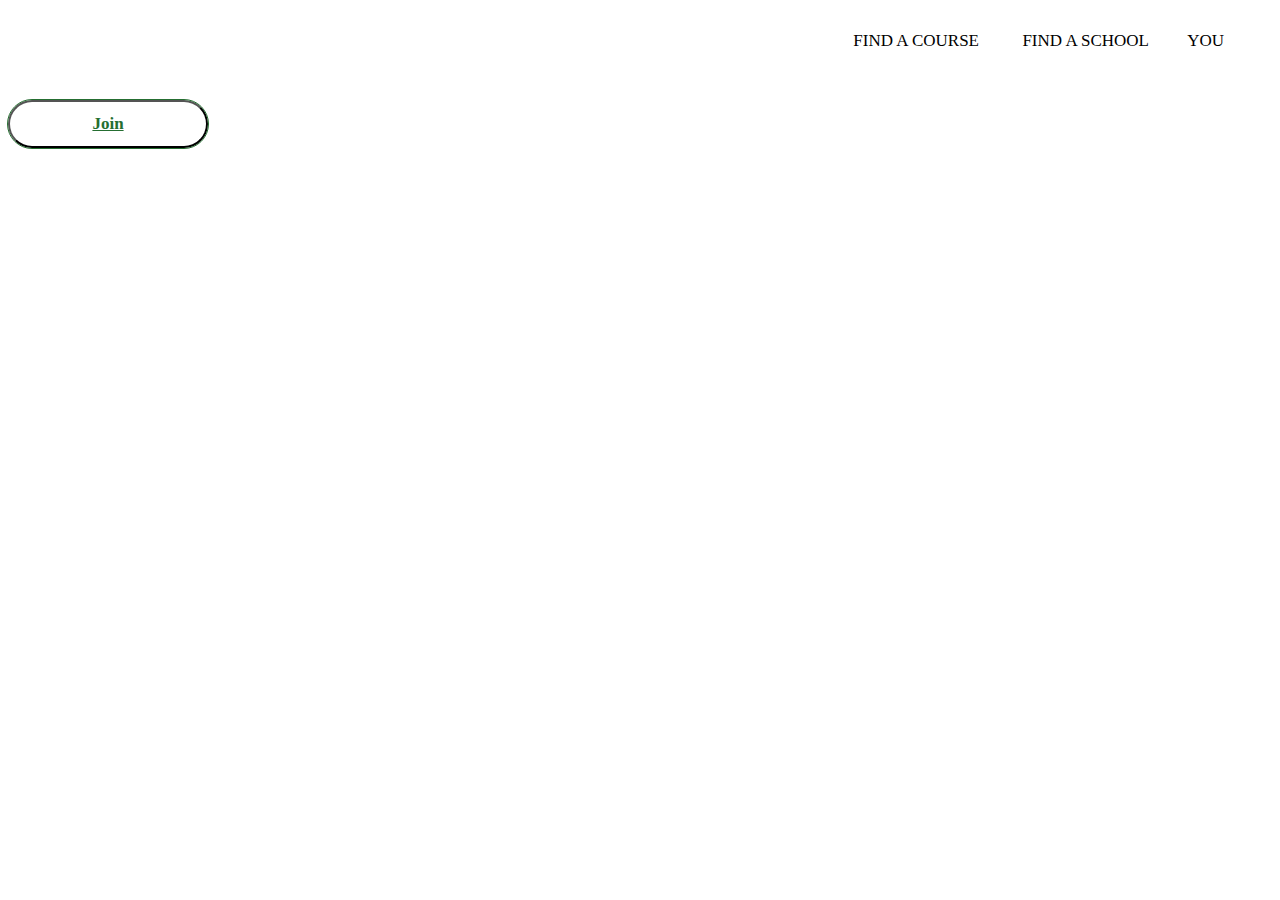
==== school.html @ 8c28c596 "Add files via upload" ====
<!DOCTYPE html>
<html>

<head>
    <link rel="stylesheet" href="school.css"/>
    <script src="school.js" defer></script>
    <title>CourseReco School Page</title>
</head>

<body>
    <div class="you-container">

        <button class="header-you" onclick="redirectToYOU()">YOU</button>

    </div>

    <div class="findschool-container">

        <button class="header-findschool" onclick="redirectToSCHOOL()">FIND A SCHOOL</button>

    </div>

    <div class="findcourse-container">

        <button class="header-findcourse" onclick="redirectToCOURSE()">FIND A COURSE</button>

    </div>

    <div class="join-container">

        <button id="join" onclick="redirectToJOIN()">Join</button>

    </div>

    <div class="selected-school-content">
        <h2 id="school-name"></h2>
    </div>

    <!-- React root element -->
    <div id="react-root"></div>

    <!-- Include your compiled React app bundle -->
    <link rel="stylesheet" href="anishaverma/react-univ/dist/assets/index-6777d4e6.css"/>
    <script src="anishaverma/assets/index-a4fbc4ae.js" defer></script>

</body>

</html>
---- school.css ----
.selected-school-content {
    font-family: 'Georgia', Tahoma, Geneva, Verdana, serif;
    text-decoration: underline;
    font-size: 25px;
    color: rgb(0, 0, 0); 
    margin-top: 20px;
}

#join {
    background-color: white;
    border-radius: 70px;
    outline: 1px solid rgb(37, 110, 49);
    width: 200px;
    height: 48px;
    font-size: 17px;
    font-family:'Georgia', Tahoma, Geneva, Verdana, serif;
    font-weight: bold;
    text-align: center;
    text-decoration: underline;
    display:inline-block;
    position: absolute;
    top: 100px;
    color: rgb(37, 110, 49);
    cursor:pointer;
    transition: background-color 0.3s;
}

#join:hover, #join:active {
    background-color:rgb(37, 110, 49);
    color:white;
}

.header-you {
    display:block;
    background-color: white;
    color: black;
    text-align: center;
    outline: none;
    border: none;
    font-size: 17px;
    font-family:'Georgia', Tahoma, Geneva, Verdana, serif;
    cursor: pointer;
}

.you-container {
    position: absolute;
    right:50px;
    top:30px;
}

.header-findschool {
    display:block;
    background-color: white;
    color: black;
    text-align: center;
    outline: none;
    border: none;
    font-size: 17px;
    font-family:'Georgia', Tahoma, Geneva, Verdana, serif;
    cursor: pointer;
}

.findschool-container {
    position: absolute;
    right:125px;
    top:30px;
}

.header-findcourse {
    display:block;
    background-color: white;
    color: black;
    text-align: center;
    outline: none;
    border: none;
    font-size: 17px;
    font-family:'Georgia', Tahoma, Geneva, Verdana, serif;
    cursor: pointer;
}

.findcourse-container {
    position: absolute;
    white-space: nowrap;
    overflow: hidden;
    right:295px;
    top:30px;
}

body {
    background-color: white;
}
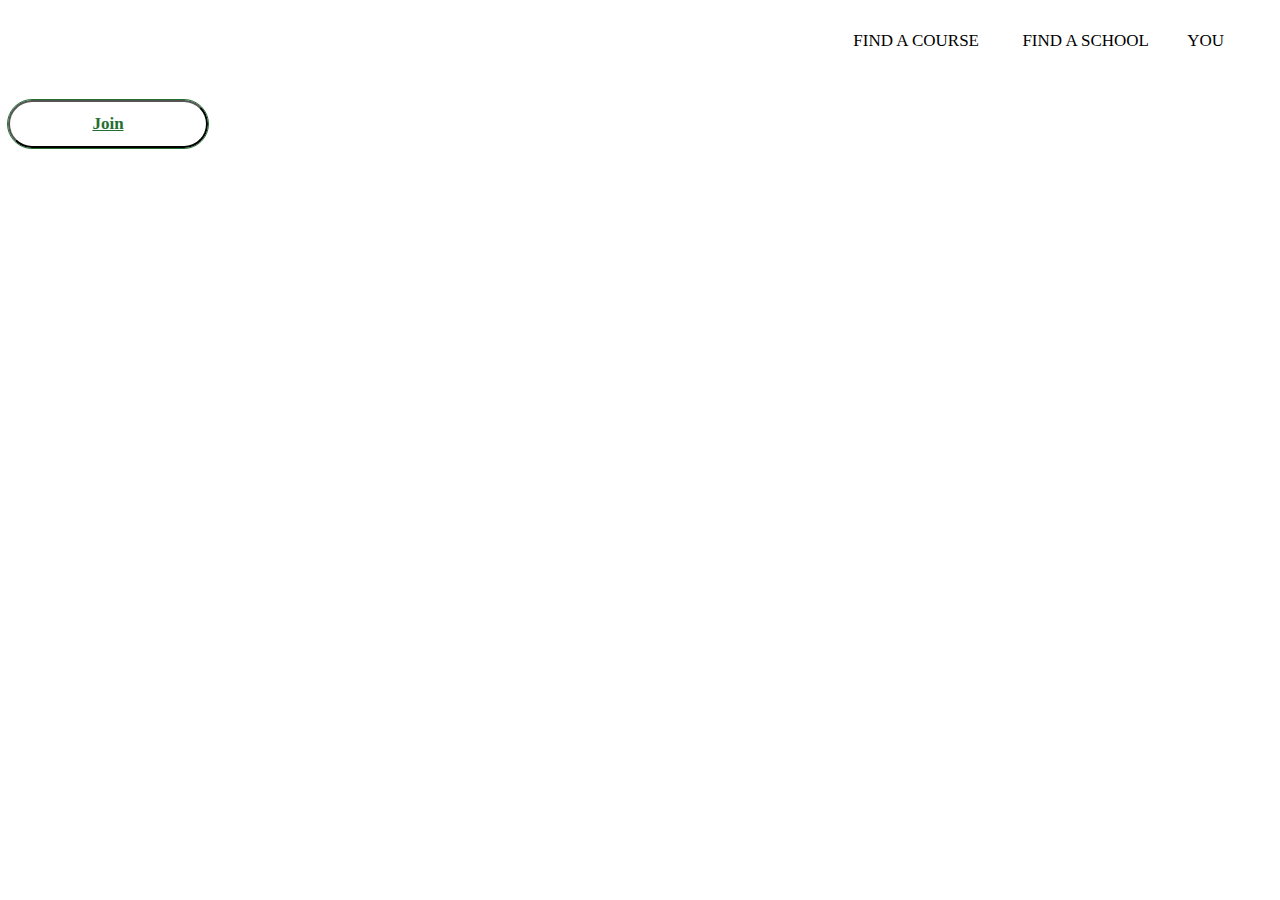
==== commit 520fb63f: "all frontend files added" ====
--- a/school.html
+++ b/school.html
@@ -4,6 +4,7 @@
 <head>
     <link rel="stylesheet" href="school.css"/>
     <script src="school.js" defer></script>
+    <script src="school2.js" defer></script>
     <title>CourseReco School Page</title>
 </head>
 
@@ -39,10 +40,6 @@
     <!-- React root element -->
     <div id="react-root"></div>
 
-    <!-- Include your compiled React app bundle -->
-    <link rel="stylesheet" href="anishaverma/react-univ/dist/assets/index-6777d4e6.css"/>
-    <script src="anishaverma/assets/index-a4fbc4ae.js" defer></script>
-
 </body>
 
 </html>